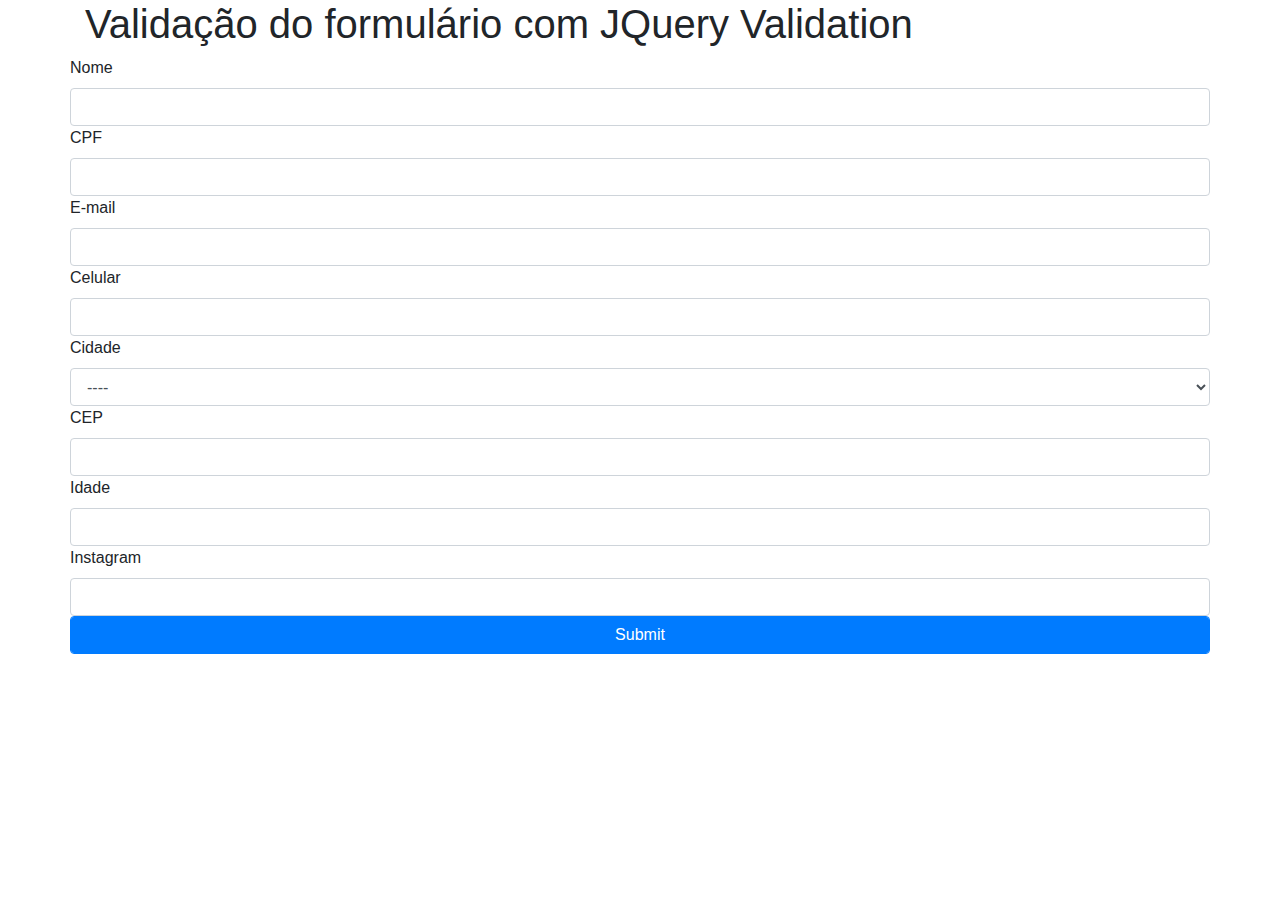
==== aula-01/index.html @ 03a69b9d "jquery" ====
<!DOCTYPE html>
<html lang="pt-br">
<head>
    <meta charset="UTF-8">
    <meta http-equiv="X-UA-Compatible" content="IE=edge">
    <meta name="viewport" content="width=device-width, initial-scale=1.0">
    <link rel="stylesheet" href="css/bootstrap.min.css">
    <script type="text/javascript" src="js/jquery-3.3.1.min.js"></script>
    <script type="text/javascript" src="js/bootstrap.min.js"></script>
    <script type="text/javascript" src="js/jquery.validate.min.js"></script>
    <title>Validação JQuery</title>

    <script type="text/javascript">
        $document.ready{function(){
            $('#formCadastro').validate({
                rules:{
                    nome: {
                        maxlength: 100,
                    }
                }
            })
        }}

    </script>
</head>
<body>
    <div class="container">
        <h1>Validação do formulário com JQuery Validation</h1>
    <form name="formCadastro" id="formCadastro" method="post">
        <div class="row">
            <label>Nome</label>
            <input type="text" name="nome" id="nome" class="form-control" />
        </div>
        <div class="row">
            <label>CPF</label>
            <input type="text" name="cpf" id="cpf" class="form-control" />
        </div>	
        <div class="row">
            <label>E-mail</label>
            <input type="email" name="email" id="email" class="form-control" />
        </div>	
        <div class="row">
            <label>Celular</label>
            <input type="text" name="celular" id="celular" class="form-control" />
        </div>			
        <div class="row">
            <label>Cidade</label>
            <select name="cidade" id="cidade" class="form-control">
                <option value="">----</option>
                <option value="MAUA">Mauá</option>
                <option value="RIBEIRAOPIRES">Ribeirão Pires</option>
                <option value="RIOGRANDE">Rio Grande da Serra</option>
            </select>
        </div>
        <div class="row">
            <label>CEP</label>
            <input type="text" name="cep" id="cep" class="form-control" />
        </div>	
        <div class="row">
            <label>Idade</label>
            <input type="number" name="idade" id="idade" class="form-control" />
        </div>
        <div class="row">
            <label>Instagram</label>
            <input type="text" name="instagram" id="instagram" class="form-control" />
        </div>
        <div class="row">
            <input type="submit" name="enviar" id="enviar" class="btn btn-primary form-control" />
        </div>
    </form>
    </div>
    
</body>
</html>
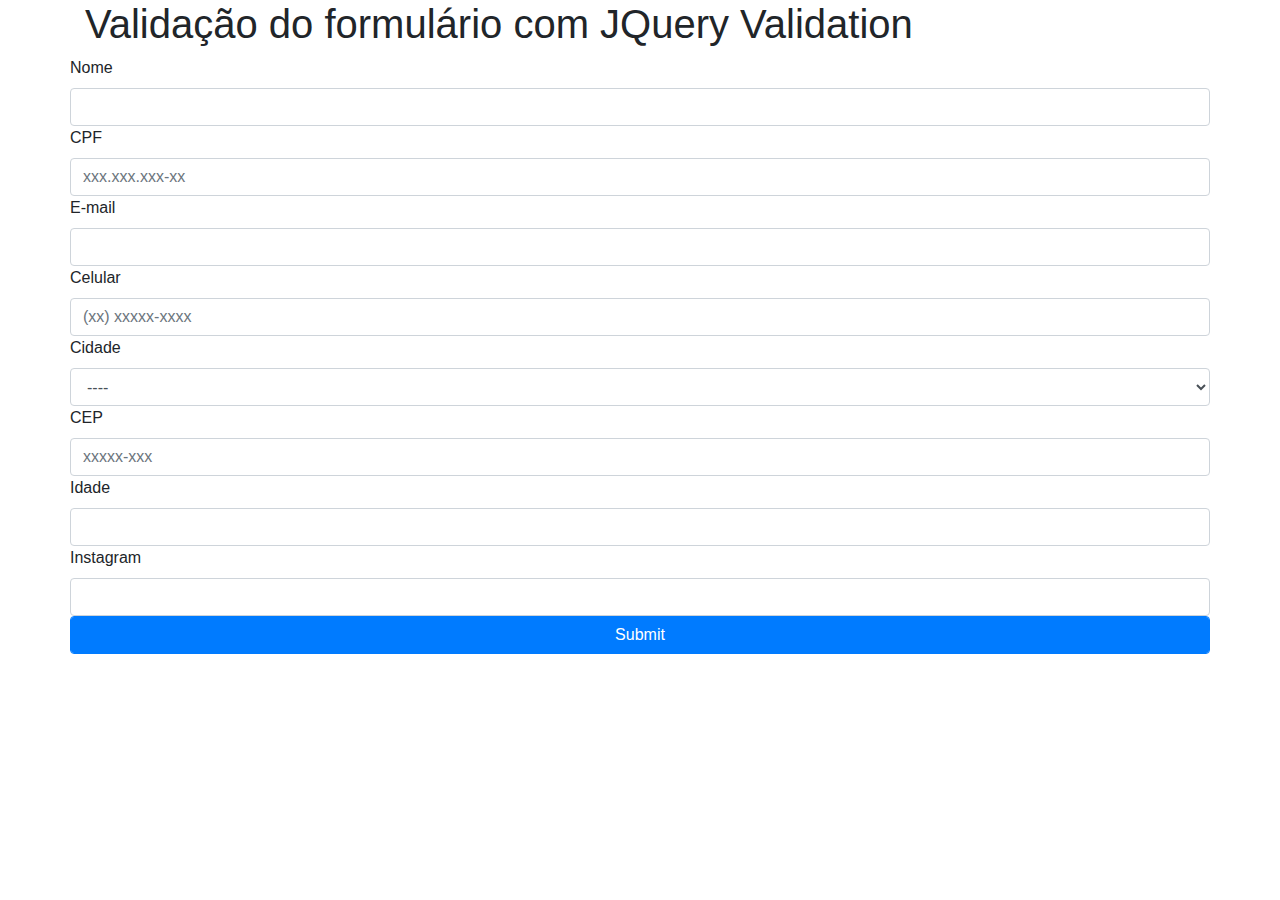
==== commit 45df7ba4: "acho q deu" ====
--- a/aula-01/index.html
+++ b/aula-01/index.html
@@ -4,22 +4,71 @@
     <meta charset="UTF-8">
     <meta http-equiv="X-UA-Compatible" content="IE=edge">
     <meta name="viewport" content="width=device-width, initial-scale=1.0">
-    <link rel="stylesheet" href="css/bootstrap.min.css">
-    <script type="text/javascript" src="js/jquery-3.3.1.min.js"></script>
-    <script type="text/javascript" src="js/bootstrap.min.js"></script>
-    <script type="text/javascript" src="js/jquery.validate.min.js"></script>
     <title>Validação JQuery</title>
+    <link href="css/bootstrap.min.css" rel="stylesheet" type="text/css"/>
+	<script type="text/javascript" src="js/jquery-3.3.1.min.js"></script>
+	<script type="text/javascript" src="js/bootstrap.min.js"></script>
+	<script type="text/javascript" src="js/jquery.validate.min.js"></script>
+	<script type="text/javascript" src="js/additional-methods.min.js"></script>
+	<script type="text/javascript" src="js/localization/messages_pt_BR.js"></script>
+
 
     <script type="text/javascript">
-        $document.ready{function(){
-            $('#formCadastro').validate({
+
+        jQuery.validator.addMethod("arrobaNoInicio", function(value, element){
+			if (value.indexOf("@") == 0){
+				return true
+			}
+            else{
+				return false
+			}
+			}, "Tem que ter arroba no começo")
+
+        $(document).ready(function(){
+            $("#formCadastro").validate({
                 rules:{
                     nome: {
+                        required: true,
                         maxlength: 100,
+                        minlength: 10,
+			            minWords: 2
+                    },
+                    email: {
+                        required: true,
+                        email: true
+                    },
+                    cidade: {
+                        required: true
+                    },
+                    idade: {
+                        required: true,
+                        min: 1,
+                        max: 120
+                    }, 
+                    instagram: {
+                        arrobaNoInicio: true
+                    },
+                    celular: {
+                        requerid: true,
+                        maxlength: 14,
+                        minlength: 14
+                    },
+                    cpf: {
+                        requerid: true,
+                        maxlength: 14,
+                        minlength: 14
+                    },
+                    cep: {
+                        requerid: true,
+                        maxlength: 9,
+                        minlength: 9
                     }
+                },
+                submitHandler: function(form){
+                    alert("Seu formulário foi registrado!!")
                 }
             })
-        }}
+        })
 
     </script>
 </head>
@@ -33,7 +82,7 @@
         </div>
         <div class="row">
             <label>CPF</label>
-            <input type="text" name="cpf" id="cpf" class="form-control" />
+            <input type="text" name="cpf" id="cpf" class="form-control" placeholder="xxx.xxx.xxx-xx"/>
         </div>	
         <div class="row">
             <label>E-mail</label>
@@ -41,7 +90,7 @@
         </div>	
         <div class="row">
             <label>Celular</label>
-            <input type="text" name="celular" id="celular" class="form-control" />
+            <input type="text" name="celular" id="celular" class="form-control" placeholder="(xx) xxxxx-xxxx"/>
         </div>			
         <div class="row">
             <label>Cidade</label>
@@ -54,7 +103,7 @@
         </div>
         <div class="row">
             <label>CEP</label>
-            <input type="text" name="cep" id="cep" class="form-control" />
+            <input type="text" name="cep" id="cep" class="form-control" placeholder="xxxxx-xxx"/>
         </div>	
         <div class="row">
             <label>Idade</label>
